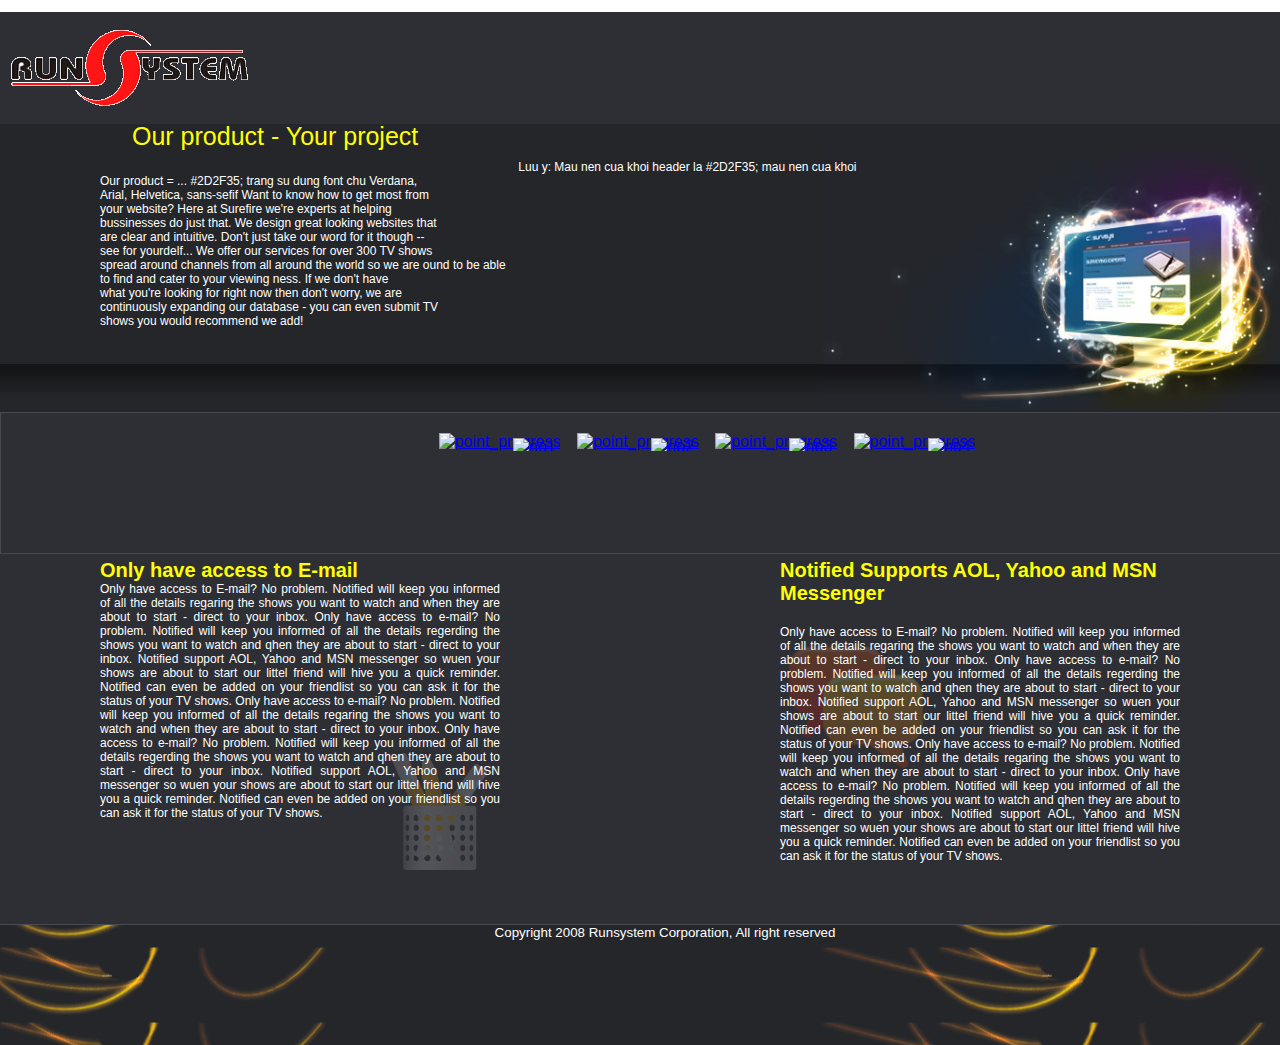
==== HTML-TH1/index.html @ c2eaf15b "update bt TH2" ====
<!DOCTYPE html>
<html>
<head>
    <title> Bai tap 2</title>
    <meta charset="utf-8"> 
    <link rel="stylesheet" type="text/css" href="./css.css" >
</head>
<body>
    <header class="header">
        <img src="./Images/logo1.gif" alt="header">
    </header>
    <div class="our-product">
        <img class="home-image" src="./Images/home_intro_image.jpg" alt="center">
        <div><h3 class="h3"> Our product - Your project</h3></div>
        <div><p style="font-size: 9pt; color:white;
                    display: block;
                    position: relative;
                    left: 100px;
                    top:20px;
                    width: 900px;"><br>
                    <br>
                    Luu y: Mau nen cua khoi header la #2D2F35; mau nen cua khoi <br>
            Our product = ... #2D2F35; trang su dung font chu Verdana,<br>
            Arial, Helvetica, sans-sefif Want to know how to get most from<br>
            your website? Here at Surefire we're experts at helping <br>
            bussinesses do just that. We design great looking websites that <br>
            are clear and intuitive. Don't just take our word for it though -- <br>
            see for yourdelf... We offer our services for over 300 TV shows <br>
            spread around channels from all around the world so we are ound to be able <br>
            to find and cater to your viewing ness. If we don't have <br>
            what you're looking for right now then don't worry, we are <br>
            continuously expanding our database - you can even submit TV <br>
            shows you would recommend we add!</p>
        </div>
    </div>
    <div class="menu">
            <div class="inner">
        <ul>
          <li>
            <a href="#">
              <img src="images/port_thumb_point_progress.jpg" alt="point_progress">
              <img class="index" src="images/No1.gif" alt="no1">					
            </a>
          </li>
          <li>
            <a href="#">
              <img src="images/port_thumb_giant_impact.gif" alt="point_progress">
              <img class="index" src="images/No2.gif" alt="no2">					
            </a>
          </li>
          <li>
            <a href="#">
              <img src="images/port_thumb_marsh_johnson.jpg" alt="point_progress">
              <img class="index" src="images/No3.gif" alt="no3">					
            </a>
          </li>
          <li>
            <a href="#">
              <img src="images/port_thumb_vivio.jpg" alt="point_progress">
              <img class="index" src="images/No4.gif" alt="no4">					
            </a>
          </li>
        </ul>		
      </div>       
    </div>
    <div class="main">
        <div style="float: left;margin-top: 5px;">
            <h3 style="color: #ffff00; font-size: 20px; margin-left: 100px; "> Only have access to E-mail</h3>
            <p class="p1">Only have access to E-mail? No problem. 
                Notified will keep you informed of all the details regaring 
                the shows you want to watch and when they are about to start - 
                direct to your inbox. Only have access to e-mail? No problem. 
                Notified will keep you informed of all the details regerding 
                the shows you want to watch and qhen they are about to start - 
                direct to your inbox. Notified support AOL, Yahoo and MSN messenger 
                so wuen your shows are about to start our littel friend will hive you 
                a quick reminder. Notified can even be added on your friendlist so you
                can ask it for the status of your TV shows. Only have access to e-mail? 
                No problem. Notified will keep you informed of all the details regaring 
                the shows you want to watch and when they are about to start - direct to 
                your inbox. Only have access to e-mail? No problem. Notified will keep you 
                informed of all the details regerding the shows you want to watch and qhen 
                they are about to start - direct to your inbox. Notified support AOL, Yahoo 
                and MSN messenger so wuen your shows are about to start our littel friend will 
                hive you a quick reminder. Notified can even be added on your friendlist so you 
                can ask it for the status of your TV shows.
            </p>
        </div>
        <div style="float: right;margin-top: 5px;">
            <h3 style="color: #ffff00;width:400px;
            height: 46px; font-size: 20px; margin-right: 100px; "> Notified Supports AOL, Yahoo and MSN
                Messenger</h3>
            <p class="p2">Only have access to E-mail? No problem. 
                Notified will keep you informed of all the details 
                regaring the shows you want to watch and when they 
                are about to start - direct to your inbox. Only have
                access to e-mail? No problem. Notified will keep you 
                informed of all the details regerding the shows you want 
                to watch and qhen they are about to start - direct to your 
                inbox. Notified support AOL, Yahoo and MSN messenger so wuen
                your shows are about to start our littel friend will hive you 
                a quick reminder. Notified can even be added on your friendlist 
                so you can ask it for the status of your TV shows. Only have access 
                to e-mail? No problem. Notified will keep you informed of all the details 
                regaring the shows you want to watch and when they are about to start - direct 
                to your inbox. Only have access to e-mail? No problem. Notified will keep you informed 
                of all the details regerding the shows you want to watch and qhen they are about to start -
                direct to your inbox. Notified support AOL, Yahoo and 
                MSN messenger so wuen your shows are about to start 
                our littel friend will hive you a quick reminder. Notified 
                can even be added on your friendlist so you can ask it for the status of your TV shows.
            </p>
        </div>
    </div>
    <div class="footer">
        <p style="color: #ffffff;font-size:10pt;margin-left: 50px; text-align: center;" > 
            Copyright 2008 Runsystem Corporation, All right reserved
        </p>
    </div>
</body>



</html>
---- HTML-TH1/css.css ----
*{
    margin: auto;
    padding: auto;
    margin-left: 0px;
    margin-right: 0px;
    font-family: Verdana, Geneva, Tahoma, sans-serif;
}
.header {
    height: 112px;
    width: 100%;
    position: relative;
    top:12px;
    background-color: #2D2F35;
}
.our-product {
    height: 300px;
    width: 100%;
    background-color: #2D2F35;
    background-image: url(./Images/bg_home_intro.gif);
} 
.home-image {
    height:280px;
    position: relative;
    float: right;
    top:17px;
}
.h3 {
    margin-left: 132px;
    color: #ffff00;
    font-size: 25px;
    font-weight: 500;
    position: relative;
    display: block;
    top:10px;
    float: left;
}
.menu {
    width: 100%;
    height: 100px;
    background: #2d2f35;
    border-bottom: 1px solid #474a51;
    border-top: 1px solid #474a51;
    display: inline-block;
    
}
/*.menu-item {
    width: 100%-50px;
    height: 100%-20px;
    position: relative;
    display: block;
    top: 20px;
    left: 50px;
}*/
.menu-item{
    width: 100%-50px;
    height: 100%-20px;
    position: relative;
    top: 20px;
    left: 50px;
    width:220px;
    height:100px;
    border-radius:10px;
    float:left;
    margin-right:16px;	
    position:relative;
}
img.index {
    position: absolute;
    top: 5px;
    right: 5px;
}
.menu {
    padding: 20px;
    border: 1px solid #474a51;
}

.menu ul {
    list-style-type: none;
    overflow: hidden;
    width: 100%;
    text-align: center;
}

.menu ul li {
    display: inline-block;
    position: relative;
    margin-left: 12px;
}

.menu ul li a {
    display: inline-block;
}
.main {
    width: 100%;
    height: 370px;
    background: #2d2f35;
    border-bottom: 1px solid #474a51;
}
.main .p1 {
    float:left;
    clear:both;
    margin-left:100px;
    height: 300px;
    width: 400px;
    color: #ffffff;
    text-align: justify;
    font-size: 9pt;
	background: url("./Images/home_services_bg_design.gif") no-repeat right bottom;
}
.main .p2 {
    float:right;
    clear:both;
    margin-top:20px;
    margin-right:100px;
    height: 300px;
    width: 400px;
    color: #ffffff;
    text-align: justify;
    font-size: 9pt;
	background: url("./Images/home_services_bg_marketing.gif") no-repeat top left;
}
.footer {
    width: 100%;
    height:120px;
    background: #2d2f35;
    background: url("./Images/bg_footer.gif") center;
}
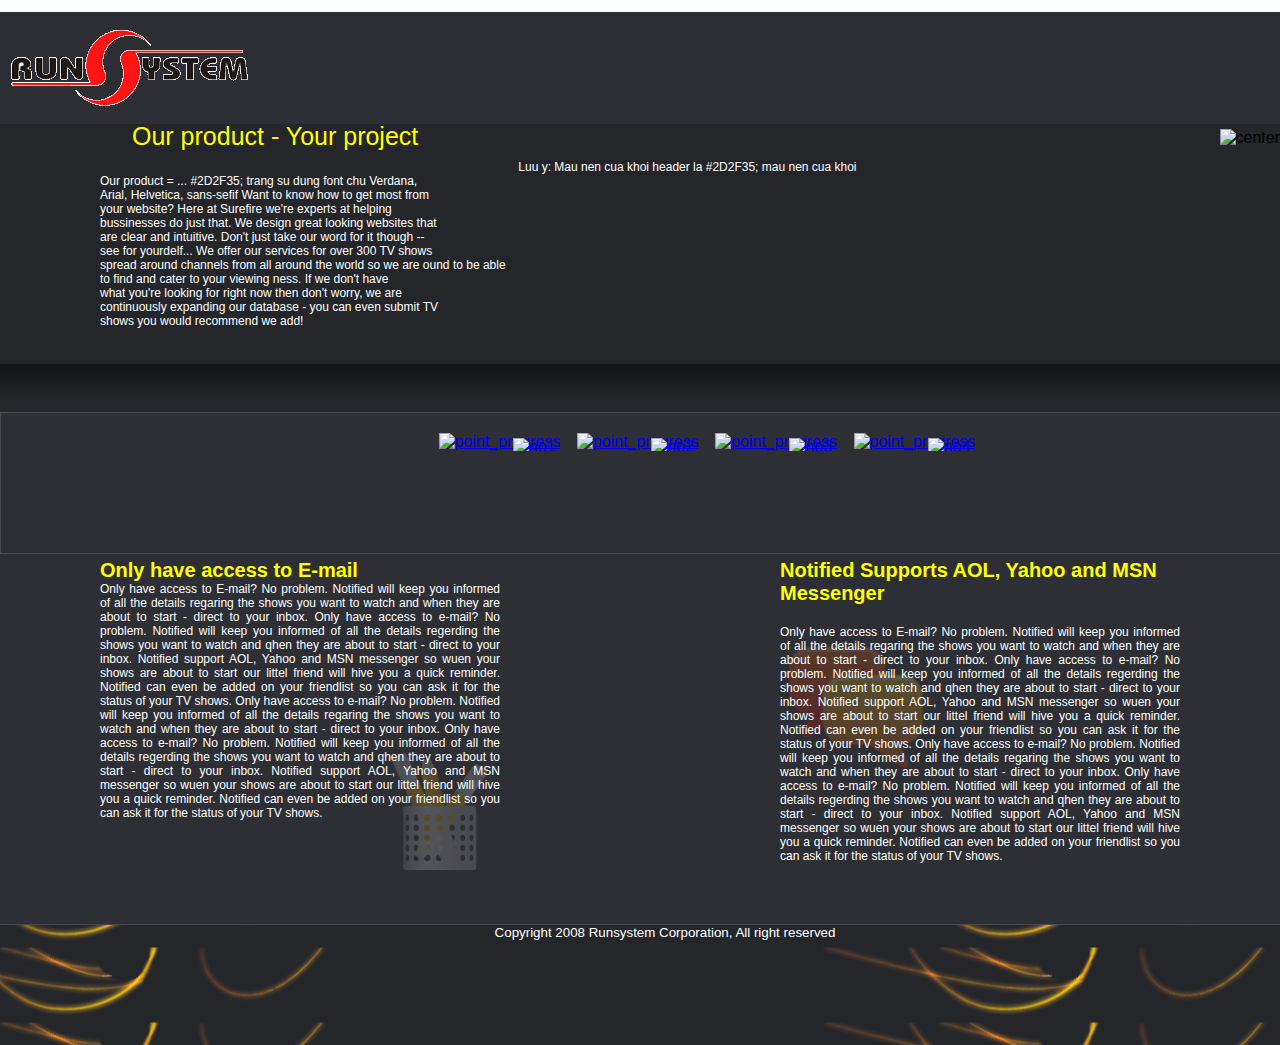
==== commit 0b03e253: "update TH2" ====
--- a/HTML-TH1/index.html
+++ b/HTML-TH1/index.html
@@ -10,7 +10,7 @@
         <img src="./Images/logo1.gif" alt="header">
     </header>
     <div class="our-product">
-        <img class="home-image" src="./Images/home_intro_image.jpg" alt="center">
+        <img class="home-image" src="images/home_intro_image.jpg" alt="center">
         <div><h3 class="h3"> Our product - Your project</h3></div>
         <div><p style="font-size: 9pt; color:white;
                     display: block;
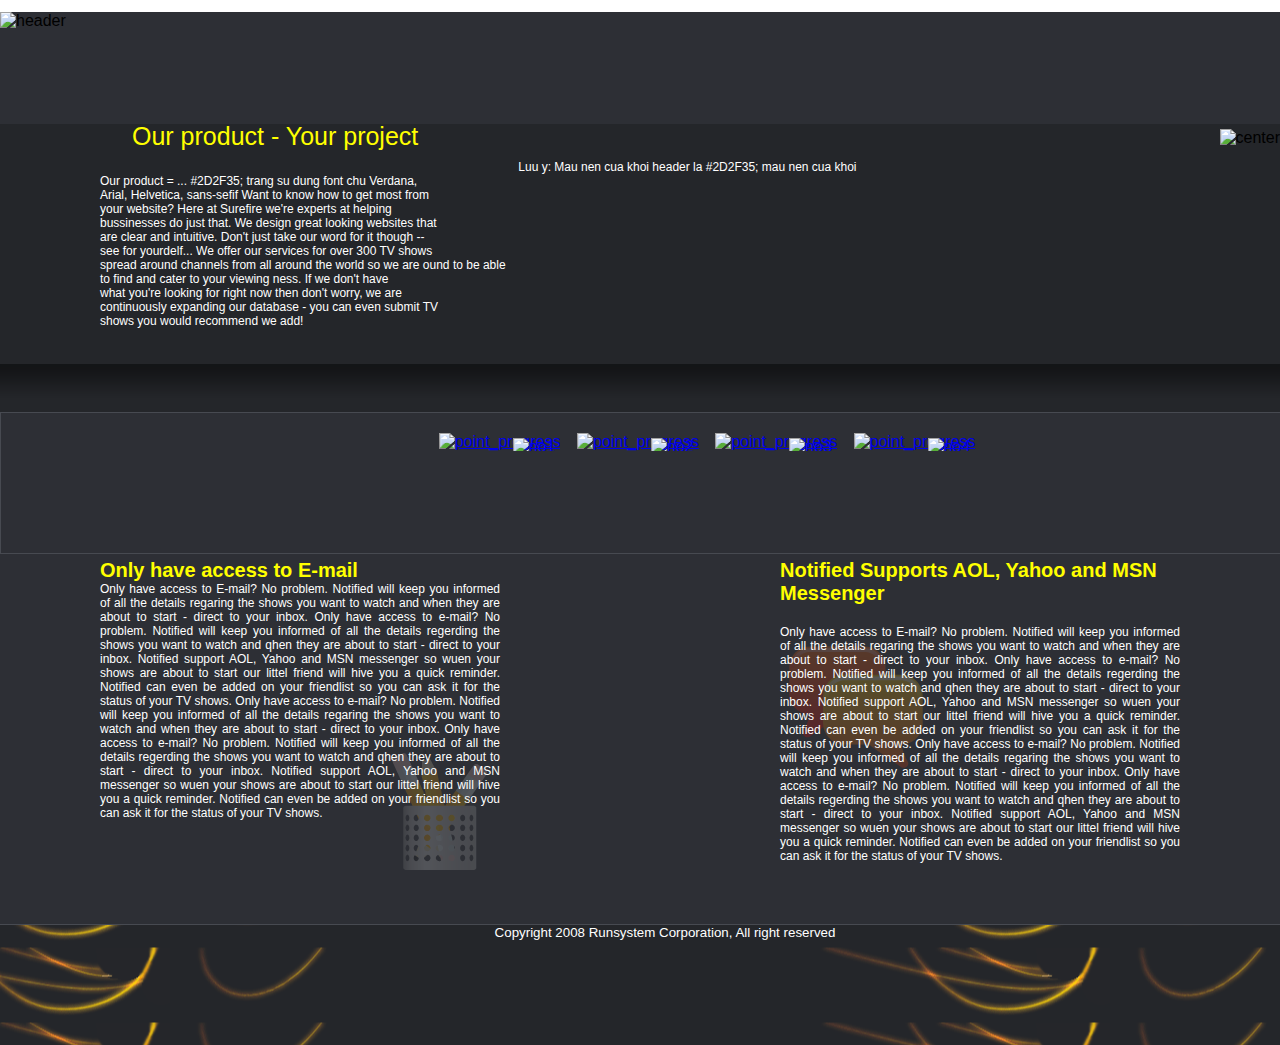
==== commit dc910e3e: "add" ====
--- a/HTML-TH1/index.html
+++ b/HTML-TH1/index.html
@@ -7,10 +7,10 @@
 </head>
 <body>
     <header class="header">
-        <img src="./Images/logo1.gif" alt="header">
+        <img src="./images/logo1.gif" alt="header">
     </header>
     <div class="our-product">
-        <img class="home-image" src="images/home_intro_image.jpg" alt="center">
+        <img class="home-image" src="./images/home_intro_image.jpg" alt="center">
         <div><h3 class="h3"> Our product - Your project</h3></div>
         <div><p style="font-size: 9pt; color:white;
                     display: block;
@@ -38,26 +38,26 @@
         <ul>
           <li>
             <a href="#">
-              <img src="images/port_thumb_point_progress.jpg" alt="point_progress">
-              <img class="index" src="images/No1.gif" alt="no1">					
+              <img src="./images/port_thumb_point_progress.jpg" alt="point_progress">
+              <img class="index" src="./images/No1.gif" alt="no1">					
             </a>
           </li>
           <li>
             <a href="#">
-              <img src="images/port_thumb_giant_impact.gif" alt="point_progress">
-              <img class="index" src="images/No2.gif" alt="no2">					
+              <img src="./images/port_thumb_giant_impact.gif" alt="point_progress">
+              <img class="index" src="./images/No2.gif" alt="no2">					
             </a>
           </li>
           <li>
             <a href="#">
-              <img src="images/port_thumb_marsh_johnson.jpg" alt="point_progress">
-              <img class="index" src="images/No3.gif" alt="no3">					
+              <img src="./images/port_thumb_marsh_johnson.jpg" alt="point_progress">
+              <img class="index" src="./images/No3.gif" alt="no3">					
             </a>
           </li>
           <li>
             <a href="#">
-              <img src="images/port_thumb_vivio.jpg" alt="point_progress">
-              <img class="index" src="images/No4.gif" alt="no4">					
+              <img src="./images/port_thumb_vivio.jpg" alt="point_progress">
+              <img class="index" src="./images/No4.gif" alt="no4">					
             </a>
           </li>
         </ul>		
